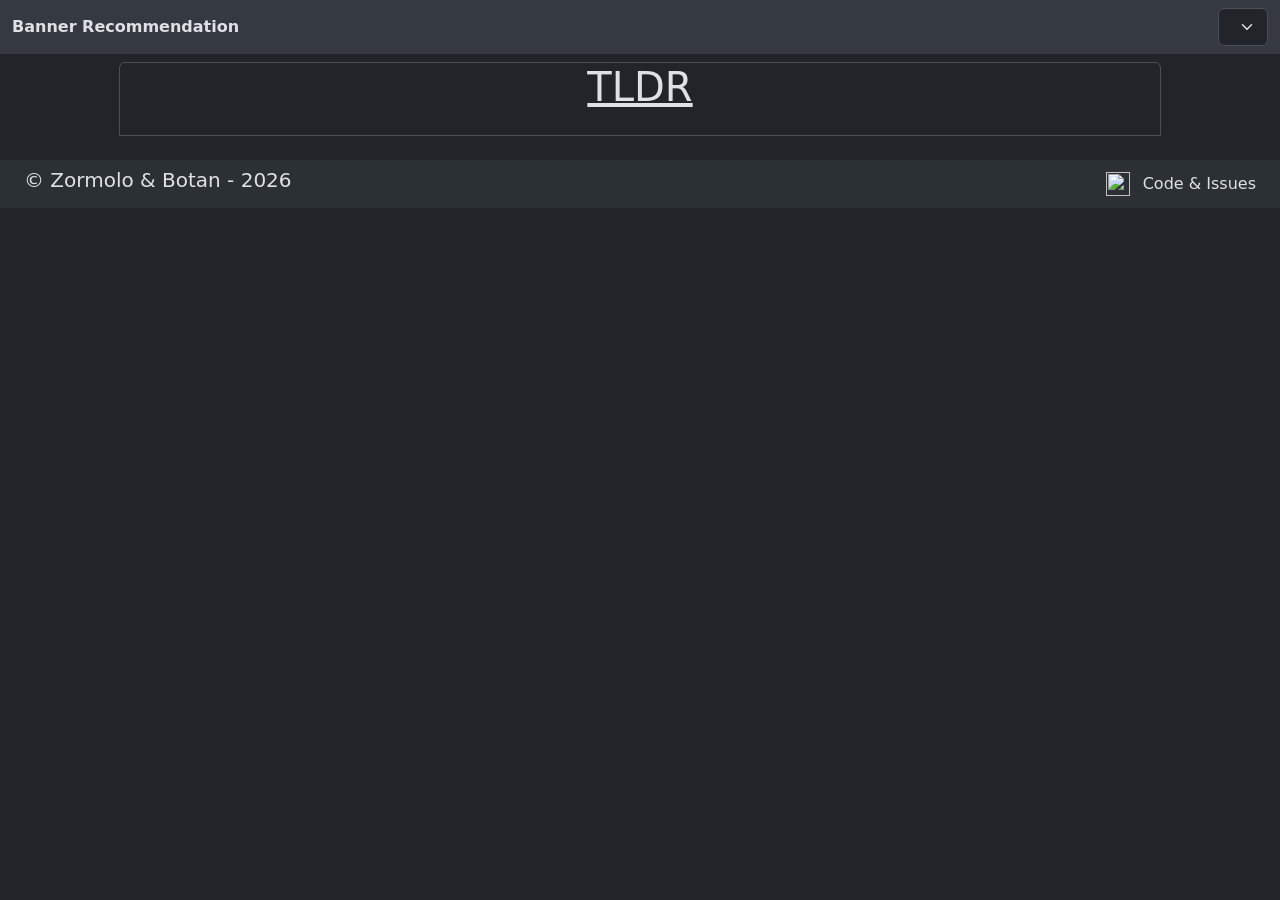
==== index.html @ b992779f "fix visual issue with tldr steps when order of steps dynamically changes do to auto hide feature" ====
<!DOCTYPE html>
<html lang="en" data-bs-theme="dark">
<head>
  <meta charset="UTF-8">
  <meta name="viewport" content="width=device-width, initial-scale=1.0">
  <meta name="description" content="A Site about Banner Recommendations for the Game: Brown Dust 2. Made by Zormolo & Botan">

  <link rel="icon" type="image/x-icon" href="./public/images/favicon/favicon.ico">
  <link rel="icon" type="image/png" sizes="16x16" href="./public/images/favicon/favicon-16x16.png">
  <link rel="icon" type="image/png" sizes="32x32" href="./public/images/favicon/favicon-32x32.png">
  <link rel="apple-touch-icon" sizes="180x180" href="./public/images/favicon/apple-touch-icon.png">
  <link rel="icon" type="image/png" sizes="192x192" href="./public/images/favicon/android-chrome-192x192.png">
  <link rel="icon" type="image/png" sizes="512x512" href="./public/images/favicon/android-chrome-512x512.png">

  <meta name="google-site-verification" content="iyQmtyQWnobFeqFgzh3pwhKETdWEKxUW23xHzJHVGwA" />
  <meta name="robots" content="index, follow">
  <meta name="googlebot" content="index, follow">

  <link rel="preload" href="./public/json/data.json" crossorigin="anonymous" as="fetch">
  <link rel="preload" href="./public/js/generateSite.js" crossorigin="anonymous" as="script">
  <link rel="preload" href="https://cdn.jsdelivr.net/npm/bootstrap@5.3.8/dist/css/bootstrap.min.css" integrity="sha384-sRIl4kxILFvY47J16cr9ZwB07vP4J8+LH7qKQnuqkuIAvNWLzeN8tE5YBujZqJLB" crossorigin="anonymous" as="style">
  <link rel="preload" href="./public/css/custom.css" crossorigin="anonymous" as="style">
  <link rel="preload" href="https://cdn.jsdelivr.net/npm/bootstrap@5.3.8/dist/js/bootstrap.bundle.min.js" integrity="sha384-FKyoEForCGlyvwx9Hj09JcYn3nv7wiPVlz7YYwJrWVcXK/BmnVDxM+D2scQbITxI" crossorigin="anonymous" as="script">

  <link rel="stylesheet" href="https://cdn.jsdelivr.net/npm/bootstrap@5.3.8/dist/css/bootstrap.min.css" integrity="sha384-sRIl4kxILFvY47J16cr9ZwB07vP4J8+LH7qKQnuqkuIAvNWLzeN8tE5YBujZqJLB" crossorigin="anonymous">
  <link rel="stylesheet" href="./public/css/custom.css" crossorigin="anonymous">
  <title>Brown Dust 2 - Banner Recommendation</title>
</head>
<body class="container-fluid">
  <header class="row">
    <nav class="navbar bg-body-secondary">
      <div class="container-fluid">

        <div class="pe-3"><b>Banner Recommendation</b></div>

        <div>
          <select data-shortcut-container class="form-select text-truncate"></select>
        </div>

      </div>
    </nav>
  </header>
  <main class="row">
    <div id="main-container" class="container-fluid pt-2">
      <div class="row pb-3">
        <div class="col-12 col-md-11 col-xl-10 mx-auto">
          <section class="container-fluid pb-2 border rounded-top">

            <div class="row">
              <div class="col-2 d-flex justify-content-center mx-0 flex-grow-1">
                <h1><u>TLDR</u></h1>
              </div>
            </div>

            <div class="row">
              <div data-tldr class="col-12 pb-2 d-flex flex-wrap justify-content-center arrowHide"></div>
            </div>

          </section>
        </div>
      </div>

      <template id="charBannerCard">
        <section data-char-banner-card class="row pt-2">
          <div class="col-11 mx-auto bg-body-tertiary rounded">
            <div class="row h-100 py-2">

              <div class="col-12 col-md-4 col-xl-2 pe-2 borderless border-end">
                <div class="w-100 h-100 d-flex justify-content-center">
                  <picture class="my-auto">
                    <source data-costume-image-avif class="costumeSize" type="image/avif" />
                    <img data-costume-image class="costumeSize" loading="lazy">
                  </picture>
                </div>
              </div>

              <div class="col d-flex flex-column">
                <div class="row border-bottom mx-1 pb-2 pt-4 pt-md-0  border-2">
                  <div data-banner-name class="col d-flex justify-content-center">
                  </div>
                </div>

                <div class="row pt-2">
                  <div class="col">
                    <div class="container-fluid">
                      <ul class="nav nav-underline" role="tablist">
                        <li class="nav-item">
                          <button class="nav-link active" data-basic-tab data-bs-toggle="tab" data-bs-target="#basic" type="button" role="tab">Basic Info</button>
                        </li>
                        <li class="nav-item">
                          <button class="nav-link" data-pac-tab data-bs-toggle="tab" data-bs-target="#pac" type="button" role="tab">Pros & Cons</button>
                        </li>
                        <li class="nav-item">
                          <button class="nav-link" data-mode-tab data-bs-toggle="tab" data-bs-target="#mode" type="button" role="tab">Mode Rating</button>
                        </li>
                      </ul>
                    </div>
                  </div>
                </div>

                <div class="tab-content d-flex flex-grow-1">
                  <div class="container-fluid tab-pane fade show active" id="basic" role="tabpanel">
                    <div class="row h-100">

                      <div class="col-12 col-xl-4 col-xxl-4 pe-0 pt-3 pb-2 py-xl-0 d-flex align-items-center">
                        <div class="w-100">
                          <ul class="list-unstyled">
                            <li><span data-role><b>Role - </b></span></li>
                            <li><span><b>Element - </b><img data-property loading="lazy" width="32px" height="32px"></span></li>
                            <li><span data-dmg-type><b>Damage Type - </b></span></li>
                            <br>
                            <li data-banner-periode></li>
                            <li data-banner-time-left></li>
                          </ul>
                        </div>
                      </div>

                      <div class="col-12 col-xl-8 col-xxl-4 d-flex align-items-center">
                        <div class="container-fluid">
                          <div class="row pb-3">
                            <div class="col">
                              <h2>Breakpoints:</h2>
                            </div>
                          </div>
                          <div class="row w-100">
                            <div class="col">
                              <ul data-breakpoints class="list-group list-group-flush p-2 border border-3 rounded"></ul>
                            </div>
                          </div>
                        </div>

                      </div>

                      <div class="col-12 col-xl-12 col-xxl-4 pt-3 pt-xxl-0 d-flex align-items-center">
                        <div class="container-fluid">
                          <div class="row pb-3">
                            <div class="col">
                              <h2>Should you pull on this banner?</h2>
                            </div>
                          </div>
                          <div class="row">
                            <div class="col">
                              <p data-pull-reason></p>
                            </div>
                          </div>
                        </div>
                      </div>

                    </div>
                  </div>

                  <div class="container-fluid tab-pane fade" id="pac" role="tabpanel">
                    <div class="row h-100">

                      <div class="col-6 d-flex flex-column border-end border-2">
                        <div class="row pt-2">
                          <h3 class="text-success">Pros</h3>
                        </div>
                        <div class="row flex-grow-1">
                          <div class="col">
                            <ul data-pros class="list-group"></ul>
                          </div>
                        </div>
                      </div>

                      <div class="col-6 d-flex flex-column">
                        <div class="row pt-2">
                          <h3 class="text-danger">Cons</h3>
                        </div>
                        <div class="row flex-grow-1">
                          <div class="col">
                            <ul data-cons class="list-group"></ul>
                          </div>
                        </div>

                      </div>

                    </div>
                  </div>

                  <div class="container-fluid tab-pane fade" id="mode" role="tabpanel">
                    <div class="row h-100">
                      <div class="col pt-4">
                        <div class="container-fluid py-2 text-center">

                          <div class="row pb-2 border-bottom border-3">
                            <div class="col-4"><b>Fiend Hunter [FH]</b></div>
                            <div class="col-4"><b>Guild Raid [GR]</b></div>
                            <div class="col-4"><b>Last Night [LN]</b></div>
                          </div>
                          <div class="row pb-3">
                            <div data-fh class="col-4"></div>
                            <div data-gr class="col-4"></div>
                            <div data-ln class="col-4"></div>
                          </div>
                          <div class="row py-2 border-bottom border-3">
                            <div class="col-4"><b>Tower of Salvation [TOS]</b></div>
                            <div class="col-4"><b>Mirror War [MW]</b></div>
                            <div class="col-4"><b>Golden Colloseum [GC]</b></div>
                          </div>
                          <div class="row pb-3">
                            <div data-tos class="col-4"></div>
                            <div data-mw class="col-4"></div>
                            <div data-gc class="col-4"></div>
                          </div>
                          <div class="row pb-2 border-bottom border-3 justify-content-center">
                            <div class="col-6"><b>General / Event Challanges</b></div>
                          </div>
                          <div class="row justify-content-center">
                            <div data-gen class="col-6"></div>
                          </div>

                        </div>
                      </div>
                    </div>
                  </div>
                </div>

              </div>

            </div>
          </div>
        </section>
      </template>
    </div>
  </main>

  <footer class="row bg-body-tertiary">
    <div class="container-fluid">
      <nav class="navbar">
        <div class="container-fluid">
          <h5>&copy; Zormolo & Botan - <script>document.write( new Date().getFullYear() )</script></h3>
          <a href="https://github.com/Zormolo/BD2-Banner-Recommendation" class="nav-link">
            <img src="./public/images/github-mark-white.svg" width="24px" height="24px" alt="">
            <span class="ps-2">Code & Issues</span>
          </a>
        </div>
      </nav>
    </div>
  </footer>

  <script src="./public/js/generateSite.js" crossorigin="anonymous"></script>
  <script src="https://cdn.jsdelivr.net/npm/bootstrap@5.3.8/dist/js/bootstrap.bundle.min.js" integrity="sha384-FKyoEForCGlyvwx9Hj09JcYn3nv7wiPVlz7YYwJrWVcXK/BmnVDxM+D2scQbITxI" crossorigin="anonymous"></script>
</body>
</html>
---- public/css/custom.css ----
.costumeSize {
  max-height: 400px;
  max-width: 100%;
}

#main-container:last-child {
  padding-bottom: 0.5rem;
}

header {
  position: sticky;
  top: 0;
  z-index: 100;
}

.arrowHide > div:last-child > span {
  display: none;
}

section {
  scroll-margin-top: 3rem;
}

.nav-link {
  color: var(--text-color)
}
.nav-link:hover {
  color: var(--bs-secondary-color)
}

.navbar select {
  cursor: pointer;
}

.navbar select:focus {
  box-shadow: none;
}

@media (max-width: 768px) {
  .borderless {
    border-width: 0 !important;
  }
}

@media (max-width: 576px) {
  .navbar select {
    max-width: 16rem;
  }
}

@media (max-width: 490px) {
  .navbar select {
    max-width: 13rem;
  }
}

@media (max-width: 440px) {
  .navbar select {
    max-width: 11rem;
  }
}

@media (max-width: 405px) {
  .navbar select {
    max-width: 9rem;
  }
}
---- public/css/custom.css ----
.costumeSize {
  max-height: 400px;
  max-width: 100%;
}

#main-container:last-child {
  padding-bottom: 0.5rem;
}

header {
  position: sticky;
  top: 0;
  z-index: 100;
}

.arrowHide > div:last-child > span {
  display: none;
}

section {
  scroll-margin-top: 3rem;
}

.nav-link {
  color: var(--text-color)
}
.nav-link:hover {
  color: var(--bs-secondary-color)
}

.navbar select {
  cursor: pointer;
}

.navbar select:focus {
  box-shadow: none;
}

@media (max-width: 768px) {
  .borderless {
    border-width: 0 !important;
  }
}

@media (max-width: 576px) {
  .navbar select {
    max-width: 16rem;
  }
}

@media (max-width: 490px) {
  .navbar select {
    max-width: 13rem;
  }
}

@media (max-width: 440px) {
  .navbar select {
    max-width: 11rem;
  }
}

@media (max-width: 405px) {
  .navbar select {
    max-width: 9rem;
  }
}
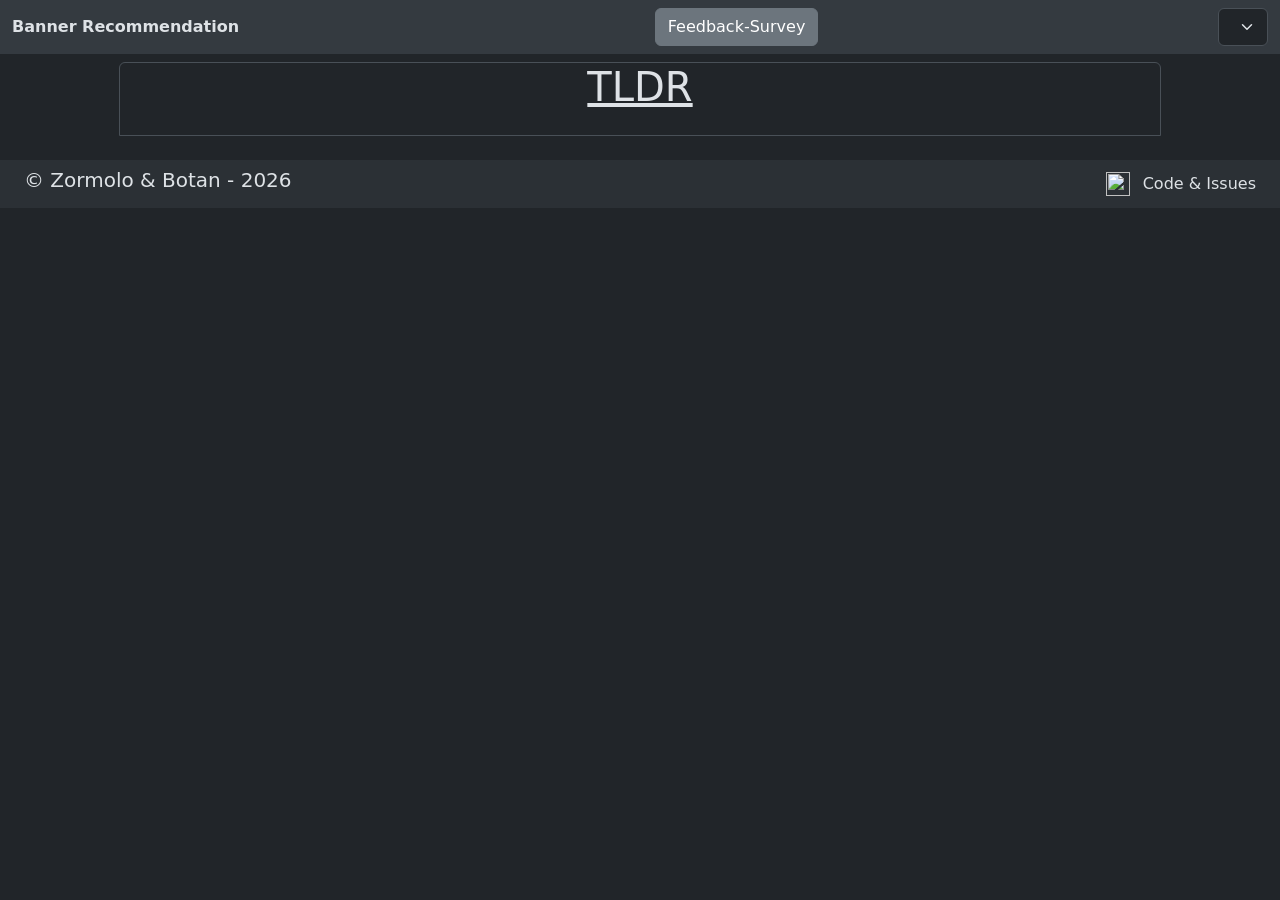
==== commit b072e5c7: "added survey btn for like 2 weeks" ====
--- a/index.html
+++ b/index.html
@@ -32,6 +32,8 @@
       <div class="container-fluid">
 
         <div class="pe-3"><b>Banner Recommendation</b></div>
+
+        <a class="btn btn-secondary" href="https://forms.gle/jtAerKfT9txG9wfCA">Feedback-Survey</a>
 
         <div>
           <select data-shortcut-container class="form-select text-truncate"></select>
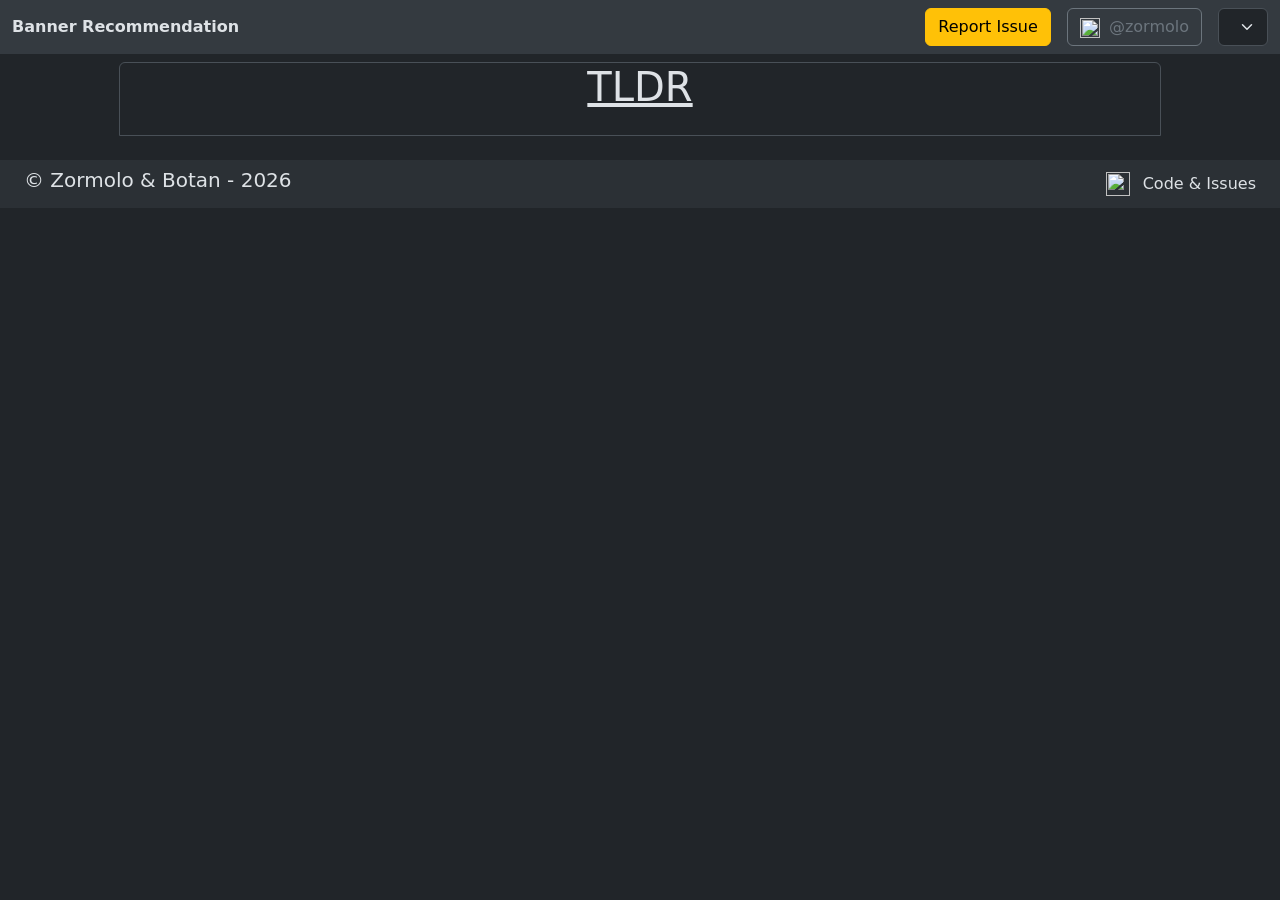
==== commit db45be90: "Update index.html" ====
--- a/index.html
+++ b/index.html
@@ -33,11 +33,22 @@
 
         <div class="pe-3"><b>Banner Recommendation</b></div>
 
-        <a class="btn btn-secondary" href="https://forms.gle/jtAerKfT9txG9wfCA">Feedback-Survey</a>
-
-        <div>
-          <select data-shortcut-container class="form-select text-truncate"></select>
-        </div>
+        <ul class="navbar-nav flex-row gap-3">
+          <li class="nav-item">
+            <a class="btn btn-warning" href="https://github.com/Zormolo/BD2-Banner-Recommendation/issues/new" target="_blank">Report Issue</a>
+          </li>
+          <li class="nav-item d-flex align-items-center">
+            <a class="btn btn-outline-secondary" href="https://discordapp.com/users/410820650656071680" target="_blank">
+              <span class="pe-1">
+                <img src="./public/images/discord.svg" width="20px" height="20px" alt="">
+              </span>
+              @zormolo
+            </a
+>         </li>
+          <li class="nav-item">
+            <select data-shortcut-container class="form-select text-truncate"></select>
+          </li>
+        </ul>
 
       </div>
     </nav>
@@ -244,4 +255,4 @@
   <script src="./public/js/generateSite.js" crossorigin="anonymous"></script>
   <script src="https://cdn.jsdelivr.net/npm/bootstrap@5.3.8/dist/js/bootstrap.bundle.min.js" integrity="sha384-FKyoEForCGlyvwx9Hj09JcYn3nv7wiPVlz7YYwJrWVcXK/BmnVDxM+D2scQbITxI" crossorigin="anonymous"></script>
 </body>
-</html>+</html>
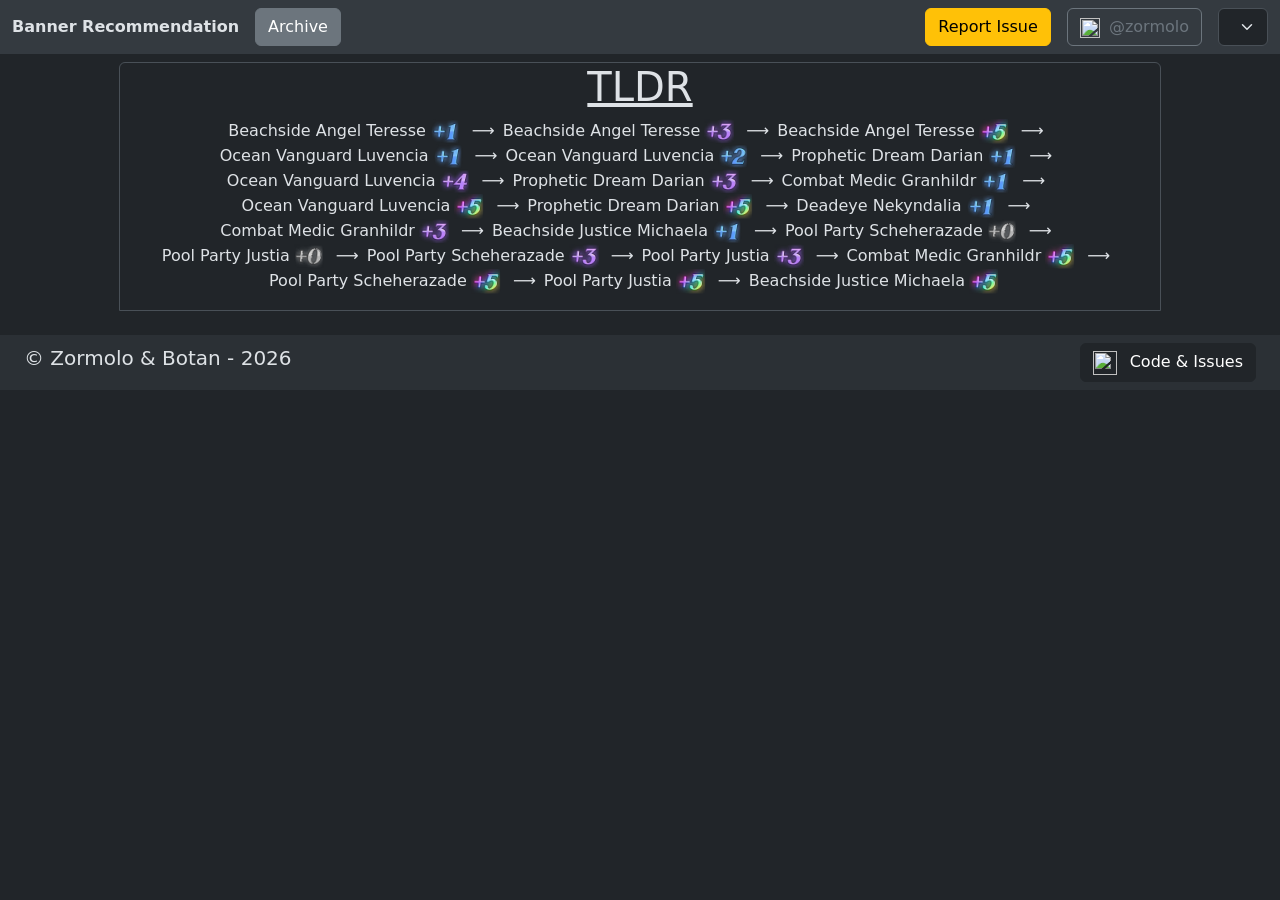
==== commit 9c738894: "fixed header btn in archive nad rec page" ====
--- a/index.html
+++ b/index.html
@@ -17,6 +17,7 @@
   <meta name="googlebot" content="index, follow">
 
   <link rel="preload" href="./public/json/data.json" crossorigin="anonymous" as="fetch">
+  <link rel="preload" href="./public/json/utils.json" crossorigin="anonymous" as="fetch">
   <link rel="preload" href="./public/js/generateSite.js" crossorigin="anonymous" as="script">
   <link rel="preload" href="https://cdn.jsdelivr.net/npm/bootstrap@5.3.8/dist/css/bootstrap.min.css" integrity="sha384-sRIl4kxILFvY47J16cr9ZwB07vP4J8+LH7qKQnuqkuIAvNWLzeN8tE5YBujZqJLB" crossorigin="anonymous" as="style">
   <link rel="preload" href="./public/css/custom.css" crossorigin="anonymous" as="style">
@@ -27,26 +28,51 @@
   <title>Brown Dust 2 - Banner Recommendation</title>
 </head>
 <body class="container-fluid">
-  <header class="row">
+  <header class="row small-header sticky-header">
+    <nav class="col navbar bg-body-secondary">
+      <div class="container justify-content-center w-100 mx-0 px-0">
+        <div class="row w-100 text-center pb-2 mx-0" >
+          <div class="col pe-3"><b>Banner Recommendation</b></div>
+        </div>
+        <div class="row w-100 align-items-center">
+
+          <div class="col-auto">
+            <button type="button" class="btn btn-secondary py-0 px-1" data-bs-toggle="modal" data-bs-target="#burgerMenu">
+              <span>
+                <svg class="burger-icon"  xmlns="http://www.w3.org/2000/svg" viewBox="0 0 640 640"><!--!Font Awesome Free v7.2.0 by @fontawesome - https://fontawesome.com License - https://fontawesome.com/license/free Copyright 2026 Fonticons, Inc.--><path fill="currentColor" d="M96 160C96 142.3 110.3 128 128 128L512 128C529.7 128 544 142.3 544 160C544 177.7 529.7 192 512 192L128 192C110.3 192 96 177.7 96 160zM96 320C96 302.3 110.3 288 128 288L512 288C529.7 288 544 302.3 544 320C544 337.7 529.7 352 512 352L128 352C110.3 352 96 337.7 96 320zM544 480C544 497.7 529.7 512 512 512L128 512C110.3 512 96 497.7 96 480C96 462.3 110.3 448 128 448L512 448C529.7 448 544 462.3 544 480z"/></svg>
+              </span>
+            </button>
+          </div>
+          <div class="col-auto ms-auto">
+            <select data-shortcut-container-small class="form-select"></select>
+          </div>
+        </div>
+      </div>
+    </nav>
+  </header>
+  <header class="row big-header sticky-header">
     <nav class="navbar bg-body-secondary">
       <div class="container-fluid">
 
-        <div class="pe-3"><b>Banner Recommendation</b></div>
+        <div class="d-flex flex-row align-items-center">
+          <div class="pe-3 text-blue"><b>Banner Recommendation</b></div>
+          <a class="btn btn-secondary" href="/BD2-Banner-Recommendation/archive.html">Archive</a>
+        </div>
 
         <ul class="navbar-nav flex-row gap-3">
           <li class="nav-item">
-            <a class="btn btn-warning" href="https://github.com/Zormolo/BD2-Banner-Recommendation/issues/new" target="_blank">Report Issue</a>
+            <a class="btn btn-warning text-truncate" href="https://github.com/Zormolo/BD2-Banner-Recommendation/issues/new" target="_blank">Report Issue</a>
           </li>
           <li class="nav-item d-flex align-items-center">
-            <a class="btn btn-outline-secondary" href="https://discordapp.com/users/410820650656071680" target="_blank">
-              <span class="pe-1">
-                <img src="./public/images/discord.svg" width="20px" height="20px" alt="">
+            <a class="btn btn-outline-secondary">
+              <span class="pe-1 text-truncate">
+                <img class="d-none d-sm-inline" src="./public/images/discord.svg" width="20px" height="20px" alt="">
               </span>
               @zormolo
-            </a
->         </li>
+            </a>
+          </li>
           <li class="nav-item">
-            <select data-shortcut-container class="form-select text-truncate"></select>
+            <select data-shortcut-container-big class="form-select text-truncate"></select>
           </li>
         </ul>
 
@@ -54,6 +80,13 @@
     </nav>
   </header>
   <main class="row">
+    <div class="to-small">
+      <picture>
+        <source class="costumeSize" type="image/avif" srcset="./public/images/avif/to-small.avif">
+        <img class="costumeSize" loading="lazy" src="./public/images/to-small.png" alt="to small device-width" title="to small device-width">
+      </picture>
+    </div>
+
     <div id="main-container" class="container-fluid pt-2">
       <div class="row pb-3">
         <div class="col-12 col-md-11 col-xl-10 mx-auto">
@@ -78,7 +111,7 @@
           <div class="col-11 mx-auto bg-body-tertiary rounded">
             <div class="row h-100 py-2">
 
-              <div class="col-12 col-md-4 col-xl-2 pe-2 borderless border-end">
+              <div class="col-12 col-md-4 col-xl-2 pe-2 border-end borderless">
                 <div class="w-100 h-100 d-flex justify-content-center">
                   <picture class="my-auto">
                     <source data-costume-image-avif class="costumeSize" type="image/avif" />
@@ -93,17 +126,17 @@
                   </div>
                 </div>
 
-                <div class="row pt-2">
-                  <div class="col">
+                <div class="row py-2">
+                  <div class="col no-px">
                     <div class="container-fluid">
-                      <ul class="nav nav-underline" role="tablist">
-                        <li class="nav-item">
+                      <ul class="nav nav-pills gap-1" role="tablist">
+                        <li class="nav-item tablist-entry">
                           <button class="nav-link active" data-basic-tab data-bs-toggle="tab" data-bs-target="#basic" type="button" role="tab">Basic Info</button>
                         </li>
-                        <li class="nav-item">
+                        <li class="nav-item tablist-entry">
                           <button class="nav-link" data-pac-tab data-bs-toggle="tab" data-bs-target="#pac" type="button" role="tab">Pros & Cons</button>
                         </li>
-                        <li class="nav-item">
+                        <li class="nav-item tablist-entry">
                           <button class="nav-link" data-mode-tab data-bs-toggle="tab" data-bs-target="#mode" type="button" role="tab">Mode Rating</button>
                         </li>
                       </ul>
@@ -118,9 +151,9 @@
                       <div class="col-12 col-xl-4 col-xxl-4 pe-0 pt-3 pb-2 py-xl-0 d-flex align-items-center">
                         <div class="w-100">
                           <ul class="list-unstyled">
-                            <li><span data-role><b>Role - </b></span></li>
+                            <li class="pb-1"><span data-role><b>Role - </b></span></li>
                             <li><span><b>Element - </b><img data-property loading="lazy" width="32px" height="32px"></span></li>
-                            <li><span data-dmg-type><b>Damage Type - </b></span></li>
+                            <li><b data-dmg-type><span class="text-light">Damage Type - </span></b></li>
                             <br>
                             <li data-banner-periode></li>
                             <li data-banner-time-left></li>
@@ -131,12 +164,12 @@
                       <div class="col-12 col-xl-8 col-xxl-4 d-flex align-items-center">
                         <div class="container-fluid">
                           <div class="row pb-3">
-                            <div class="col">
+                            <div class="col px-0">
                               <h2>Breakpoints:</h2>
                             </div>
                           </div>
                           <div class="row w-100">
-                            <div class="col">
+                            <div class="col px-0">
                               <ul data-breakpoints class="list-group list-group-flush p-2 border border-3 rounded"></ul>
                             </div>
                           </div>
@@ -147,13 +180,13 @@
                       <div class="col-12 col-xl-12 col-xxl-4 pt-3 pt-xxl-0 d-flex align-items-center">
                         <div class="container-fluid">
                           <div class="row pb-3">
-                            <div class="col">
+                            <div class="col px-0">
                               <h2>Should you pull on this banner?</h2>
                             </div>
                           </div>
                           <div class="row">
-                            <div class="col">
-                              <p data-pull-reason></p>
+                            <div class="col px-0">
+                              <p data-pull-rec></p>
                             </div>
                           </div>
                         </div>
@@ -217,7 +250,7 @@
                             <div data-gc class="col-4"></div>
                           </div>
                           <div class="row pb-2 border-bottom border-3 justify-content-center">
-                            <div class="col-6"><b>General / Event Challanges</b></div>
+                            <div class="col text-center"><b>General / Event Challanges</b></div>
                           </div>
                           <div class="row justify-content-center">
                             <div data-gen class="col-6"></div>
@@ -243,7 +276,7 @@
       <nav class="navbar">
         <div class="container-fluid">
           <h5>&copy; Zormolo & Botan - <script>document.write( new Date().getFullYear() )</script></h3>
-          <a href="https://github.com/Zormolo/BD2-Banner-Recommendation" class="nav-link">
+          <a href="https://github.com/Zormolo/BD2-Banner-Recommendation" class="btn btn-dark">
             <img src="./public/images/github-mark-white.svg" width="24px" height="24px" alt="">
             <span class="ps-2">Code & Issues</span>
           </a>
@@ -252,7 +285,45 @@
     </div>
   </footer>
 
+  <div class="modal fade" id="burgerMenu" tabindex="-1">
+    <div class="modal-dialog">
+      <div class="modal-content">
+        <div class="modal-header">
+          <button type="button" class="btn-close" data-bs-dismiss="modal"></button>
+        </div>
+        <div class="modal-body">
+
+          <div class="row header-btn-rotation align-items-center pb-2 w-100 mx-0">
+            <div class="col-8 col-sm-4 text-center">
+              <a class="btn btn-secondary w-100" href="/BD2-Banner-Recommendation/archive.html">Archive</a>
+            </div>
+            <div class="col-8 col-sm-4 text-center">
+              <a class="btn btn-warning w-100 text-truncate" href="https://github.com/Zormolo/BD2-Banner-Recommendation/issues/new" target="_blank">Report Issue</a>
+            </div>
+            <div class="col-8 col-sm-4 text-center">
+              <a class="btn btn-outline-secondary w-100 text-truncate" title="@zormolo">
+                <span class="pe-1 text-truncate">
+                  <img class="d-none d-sm-inline" src="./public/images/discord.svg" width="20px" height="20px" alt="">
+                </span>
+                @zormolo
+              </a>
+            </div>
+          </div>
+
+        </div>
+
+      </div>
+    </div>
+  </div>
+
   <script src="./public/js/generateSite.js" crossorigin="anonymous"></script>
   <script src="https://cdn.jsdelivr.net/npm/bootstrap@5.3.8/dist/js/bootstrap.bundle.min.js" integrity="sha384-FKyoEForCGlyvwx9Hj09JcYn3nv7wiPVlz7YYwJrWVcXK/BmnVDxM+D2scQbITxI" crossorigin="anonymous"></script>
+  <script>
+    document.getElementById('burgerMenu')
+  .addEventListener('shown.bs.modal', () => {
+    console.log('shown');
+    console.log(document.activeElement);
+  });
+  </script>
 </body>
-</html>
+</html>
--- a/public/css/custom.css
+++ b/public/css/custom.css
@@ -1,13 +1,17 @@
 .costumeSize {
   max-height: 400px;
   max-width: 100%;
+}
+
+#main-container {
+  display: none;
 }
 
 #main-container:last-child {
   padding-bottom: 0.5rem;
 }
 
-header {
+.sticky-header {
   position: sticky;
   top: 0;
   z-index: 100;
@@ -21,11 +25,18 @@
   scroll-margin-top: 3rem;
 }
 
-.nav-link {
-  color: var(--text-color)
+.nav-pills .nav-link {
+  color: var(--text-color);
+  border: 1px solid var(--bs-gray);
 }
+
+.nav-pills .nav-link.active, .nav-pills .nav-link.active:hover {
+  background: var(--bs-dark-bg-subtle);
+  cursor: default;
+}
+
 .nav-link:hover {
-  color: var(--bs-secondary-color)
+  background-color: var(--bs-dark);
 }
 
 .navbar select {
@@ -36,32 +47,129 @@
   box-shadow: none;
 }
 
-@media (max-width: 768px) {
-  .borderless {
-    border-width: 0 !important;
+.text-magic {
+  color: #c994fd;
+}
+
+.text-physical {
+  color: #dcc27a;
+}
+
+.text-ur {
+  background: linear-gradient( 165deg,#FF55FF 0%, #B660FC 25%, #85E1FE 50%, #66F4A3 75%, #FFFF66 95% );
+  background-clip: text;
+  color: transparent;
+}
+
+.text-sr {
+  background: linear-gradient( 180deg,#F3B7FE 0%, #CDACFF 25%, #C184FE 70% );
+  background-clip: text;
+  color: transparent;
+}
+
+.text-r {
+  background: linear-gradient( 180deg,#73B8FE 50%, #5F9EFE 70% );
+  background-clip: text;
+  color: transparent;
+}
+
+.text-n {
+  background: linear-gradient( 180deg,#CECECE 50%, #A3A3A3 70% );
+  background-clip: text;
+  color: transparent;
+}
+
+.text-teal {
+  color: var( --bs-teal );
+}
+
+.small-header {
+    display: none;
+  }
+
+.big-header {
+  display: flex;
+}
+
+.burger-icon {
+  width: 32px;
+}
+
+@media ( min-width: 350px ) {
+  #main-container {
+    display: inline;
+  }
+  .to-small {
+    display: none;
   }
 }
 
-@media (max-width: 576px) {
-  .navbar select {
-    max-width: 16rem;
+@media ( max-width: 370px ) {
+  .no-px {
+    padding-left: 0.25rem;
+    padding-right: 0;
   }
 }
 
-@media (max-width: 490px) {
-  .navbar select {
-    max-width: 13rem;
+@media ( max-width: 414px ) {
+  .tablist-entry .nav-link {
+    padding-left: 0.25rem;
+    padding-right: 0.25rem;
   }
 }
 
-@media (max-width: 440px) {
-  .navbar select {
-    max-width: 11rem;
+@media ( min-width: 415px ) and ( max-width: 450px ) {
+  .tablist-entry {
+    padding-left: 0.25rem;
+    padding-right: 0.25rem;
+  }
+
+  .tablist-entry .nav-link {
+    padding-left: 0.5rem;
+    padding-right: 0.5rem;
   }
 }
 
-@media (max-width: 405px) {
+@media ( max-width: 469px ) {
+  .header-btn-rotation {
+    flex-direction: column;
+    gap: 0.5rem;
+  }
+}
+
+@media ( min-width: 470px ) {
+  .header-btn-rotation {
+    flex-direction: row;
+  }
+
+  .header-btn-rotation .col-sm-4 {
+    flex: 0 0 auto;
+    width: 33.33333333%;
+  }
+}
+
+@media (max-width: 767px) {
+  .border-end.borderless {
+    border-right-width: 0 !important;
+  }
+}
+
+@media (max-width: 768px) {
+  .small-header {
+    display: flex;
+  }
+
+  .small-header .container {
+    max-width: 768px;
+  }
+
+  .big-header {
+    display: none;
+  }
+}
+
+@media ( min-width: 769px ) and ( max-width: 900px ) {
   .navbar select {
-    max-width: 9rem;
+    max-width: 10rem;
   }
 }
--- a/public/css/custom.css
+++ b/public/css/custom.css
@@ -1,13 +1,17 @@
 .costumeSize {
   max-height: 400px;
   max-width: 100%;
+}
+
+#main-container {
+  display: none;
 }
 
 #main-container:last-child {
   padding-bottom: 0.5rem;
 }
 
-header {
+.sticky-header {
   position: sticky;
   top: 0;
   z-index: 100;
@@ -21,11 +25,18 @@
   scroll-margin-top: 3rem;
 }
 
-.nav-link {
-  color: var(--text-color)
+.nav-pills .nav-link {
+  color: var(--text-color);
+  border: 1px solid var(--bs-gray);
 }
+
+.nav-pills .nav-link.active, .nav-pills .nav-link.active:hover {
+  background: var(--bs-dark-bg-subtle);
+  cursor: default;
+}
+
 .nav-link:hover {
-  color: var(--bs-secondary-color)
+  background-color: var(--bs-dark);
 }
 
 .navbar select {
@@ -36,32 +47,129 @@
   box-shadow: none;
 }
 
-@media (max-width: 768px) {
-  .borderless {
-    border-width: 0 !important;
+.text-magic {
+  color: #c994fd;
+}
+
+.text-physical {
+  color: #dcc27a;
+}
+
+.text-ur {
+  background: linear-gradient( 165deg,#FF55FF 0%, #B660FC 25%, #85E1FE 50%, #66F4A3 75%, #FFFF66 95% );
+  background-clip: text;
+  color: transparent;
+}
+
+.text-sr {
+  background: linear-gradient( 180deg,#F3B7FE 0%, #CDACFF 25%, #C184FE 70% );
+  background-clip: text;
+  color: transparent;
+}
+
+.text-r {
+  background: linear-gradient( 180deg,#73B8FE 50%, #5F9EFE 70% );
+  background-clip: text;
+  color: transparent;
+}
+
+.text-n {
+  background: linear-gradient( 180deg,#CECECE 50%, #A3A3A3 70% );
+  background-clip: text;
+  color: transparent;
+}
+
+.text-teal {
+  color: var( --bs-teal );
+}
+
+.small-header {
+    display: none;
+  }
+
+.big-header {
+  display: flex;
+}
+
+.burger-icon {
+  width: 32px;
+}
+
+@media ( min-width: 350px ) {
+  #main-container {
+    display: inline;
+  }
+  .to-small {
+    display: none;
   }
 }
 
-@media (max-width: 576px) {
-  .navbar select {
-    max-width: 16rem;
+@media ( max-width: 370px ) {
+  .no-px {
+    padding-left: 0.25rem;
+    padding-right: 0;
   }
 }
 
-@media (max-width: 490px) {
-  .navbar select {
-    max-width: 13rem;
+@media ( max-width: 414px ) {
+  .tablist-entry .nav-link {
+    padding-left: 0.25rem;
+    padding-right: 0.25rem;
   }
 }
 
-@media (max-width: 440px) {
-  .navbar select {
-    max-width: 11rem;
+@media ( min-width: 415px ) and ( max-width: 450px ) {
+  .tablist-entry {
+    padding-left: 0.25rem;
+    padding-right: 0.25rem;
+  }
+
+  .tablist-entry .nav-link {
+    padding-left: 0.5rem;
+    padding-right: 0.5rem;
   }
 }
 
-@media (max-width: 405px) {
+@media ( max-width: 469px ) {
+  .header-btn-rotation {
+    flex-direction: column;
+    gap: 0.5rem;
+  }
+}
+
+@media ( min-width: 470px ) {
+  .header-btn-rotation {
+    flex-direction: row;
+  }
+
+  .header-btn-rotation .col-sm-4 {
+    flex: 0 0 auto;
+    width: 33.33333333%;
+  }
+}
+
+@media (max-width: 767px) {
+  .border-end.borderless {
+    border-right-width: 0 !important;
+  }
+}
+
+@media (max-width: 768px) {
+  .small-header {
+    display: flex;
+  }
+
+  .small-header .container {
+    max-width: 768px;
+  }
+
+  .big-header {
+    display: none;
+  }
+}
+
+@media ( min-width: 769px ) and ( max-width: 900px ) {
   .navbar select {
-    max-width: 9rem;
+    max-width: 10rem;
   }
 }
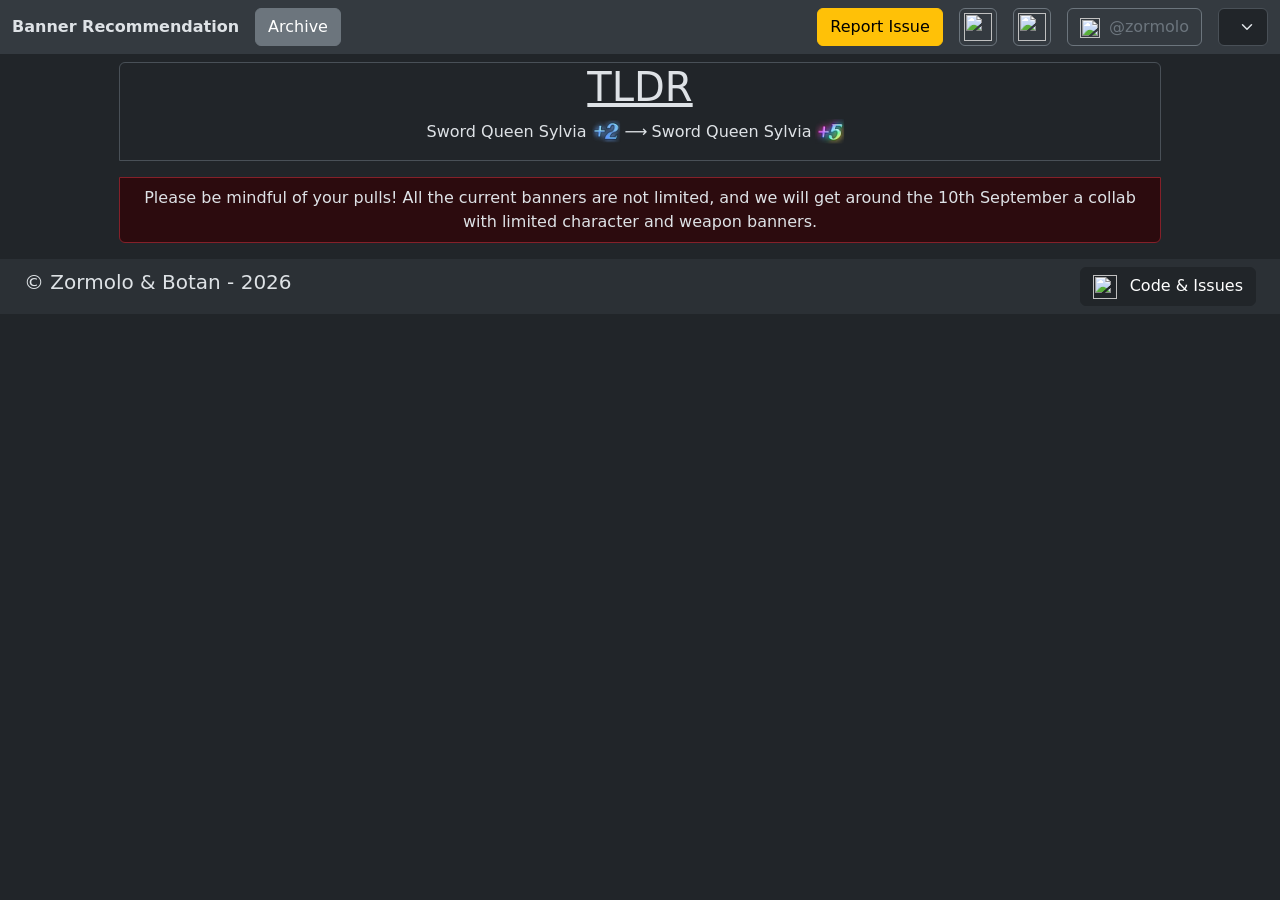
==== commit 5aac9f98: "notice added, message for collab" ====
--- a/index.html
+++ b/index.html
@@ -44,7 +44,7 @@
             </button>
           </div>
           <div class="col-auto ms-auto">
-            <select data-shortcut-container-small class="form-select"></select>
+            <select data-shortcut-container-small class="form-select text-truncate"></select>
           </div>
         </div>
       </div>
@@ -62,6 +62,16 @@
         <ul class="navbar-nav flex-row gap-3">
           <li class="nav-item">
             <a class="btn btn-warning text-truncate" href="https://github.com/Zormolo/BD2-Banner-Recommendation/issues/new" target="_blank">Report Issue</a>
+          </li>
+          <li class="nav-item">
+            <a class="btn btn-outline-secondary px-1 py-1" href="https://ko-fi.com/zormolo" title="Ko-Fi for Zormolo" target="_blank">
+              <img class="d-none d-sm-inline m-0" src="./public/images/ko-fi.svg" width="28px" height="28px" alt="">
+            </a>
+          </li>
+          <li class="nav-item">
+            <a class="btn btn-outline-secondary px-1 py-1" href="https://botan14xd.github.io/BD2-Overview/" title="Compendium by Botan" target="_blank">
+              <img class="d-none d-sm-inline m-0" src="./public/images/book.svg" width="28px" height="28px" alt="">
+            </a>
           </li>
           <li class="nav-item d-flex align-items-center">
             <a class="btn btn-outline-secondary">
@@ -106,10 +116,17 @@
         </div>
       </div>
 
+      <div class="row pb-2">
+        <div class="col-12 col-md-11 col-xl-10 mx-auto">
+          <section id="noticeContainer" class="container-fluid py-2 bg-danger-subtle border rounded-bottom border-danger-subtle text-center">
+          </section>
+        </div>
+      </div>
+
       <template id="charBannerCard">
         <section data-char-banner-card class="row pt-2">
           <div class="col-11 mx-auto bg-body-tertiary rounded">
-            <div class="row h-100 py-2">
+            <div class="row py-2">
 
               <div class="col-12 col-md-4 col-xl-2 pe-2 border-end borderless">
                 <div class="w-100 h-100 d-flex justify-content-center">
@@ -121,8 +138,8 @@
               </div>
 
               <div class="col d-flex flex-column">
-                <div class="row border-bottom mx-1 pb-2 pt-4 pt-md-0  border-2">
-                  <div data-banner-name class="col d-flex justify-content-center">
+                <div class="row border-bottom mx-1 pb-2 pt-4 pt-md-0 border-2">
+                  <div data-banner-name class="col text-center">
                   </div>
                 </div>
 
@@ -148,7 +165,7 @@
                   <div class="container-fluid tab-pane fade show active" id="basic" role="tabpanel">
                     <div class="row h-100">
 
-                      <div class="col-12 col-xl-4 col-xxl-4 pe-0 pt-3 pb-2 py-xl-0 d-flex align-items-center">
+                      <div class="col-12 col-xl-4 col-xxl-auto pe-0 pe-xxl-5 pt-3 pb-2 py-xl-0 d-flex align-items-center">
                         <div class="w-100">
                           <ul class="list-unstyled">
                             <li class="pb-1"><span data-role><b>Role - </b></span></li>
@@ -161,14 +178,14 @@
                         </div>
                       </div>
 
-                      <div class="col-12 col-xl-8 col-xxl-4 d-flex align-items-center">
+                      <div class="col-12 col-xl-8 col-xxl-4 pb-2 pb-xl-0 d-flex align-items-center">
                         <div class="container-fluid">
-                          <div class="row pb-3">
+                          <div class="row pb-1">
                             <div class="col px-0">
                               <h2>Breakpoints:</h2>
                             </div>
                           </div>
-                          <div class="row w-100">
+                          <div class="row">
                             <div class="col px-0">
                               <ul data-breakpoints class="list-group list-group-flush p-2 border border-3 rounded"></ul>
                             </div>
@@ -177,9 +194,9 @@
 
                       </div>
 
-                      <div class="col-12 col-xl-12 col-xxl-4 pt-3 pt-xxl-0 d-flex align-items-center">
+                      <div class="col-12 col-xl-12 col-xxl pt-3 pt-xxl-0 d-flex align-items-center">
                         <div class="container-fluid">
-                          <div class="row pb-3">
+                          <div class="row pb-1">
                             <div class="col px-0">
                               <h2>Should you pull on this banner?</h2>
                             </div>
@@ -196,9 +213,9 @@
                   </div>
 
                   <div class="container-fluid tab-pane fade" id="pac" role="tabpanel">
-                    <div class="row h-100">
-
-                      <div class="col-6 d-flex flex-column border-end border-2">
+                    <div class="row h-100 pros-cons-flex-direction">
+
+                      <div class="col col-xl-6 d-flex flex-column pros-cons-splitter">
                         <div class="row pt-2">
                           <h3 class="text-success">Pros</h3>
                         </div>
@@ -209,7 +226,7 @@
                         </div>
                       </div>
 
-                      <div class="col-6 d-flex flex-column">
+                      <div class="col col-xl-6 d-flex flex-column">
                         <div class="row pt-2">
                           <h3 class="text-danger">Cons</h3>
                         </div>
@@ -224,41 +241,51 @@
                     </div>
                   </div>
 
-                  <div class="container-fluid tab-pane fade" id="mode" role="tabpanel">
-                    <div class="row h-100">
-                      <div class="col pt-4">
-                        <div class="container-fluid py-2 text-center">
-
-                          <div class="row pb-2 border-bottom border-3">
-                            <div class="col-4"><b>Fiend Hunter [FH]</b></div>
-                            <div class="col-4"><b>Guild Raid [GR]</b></div>
-                            <div class="col-4"><b>Last Night [LN]</b></div>
-                          </div>
-                          <div class="row pb-3">
-                            <div data-fh class="col-4"></div>
-                            <div data-gr class="col-4"></div>
-                            <div data-ln class="col-4"></div>
-                          </div>
-                          <div class="row py-2 border-bottom border-3">
-                            <div class="col-4"><b>Tower of Salvation [TOS]</b></div>
-                            <div class="col-4"><b>Mirror War [MW]</b></div>
-                            <div class="col-4"><b>Golden Colloseum [GC]</b></div>
-                          </div>
-                          <div class="row pb-3">
-                            <div data-tos class="col-4"></div>
-                            <div data-mw class="col-4"></div>
-                            <div data-gc class="col-4"></div>
-                          </div>
-                          <div class="row pb-2 border-bottom border-3 justify-content-center">
-                            <div class="col text-center"><b>General / Event Challanges</b></div>
-                          </div>
-                          <div class="row justify-content-center">
-                            <div data-gen class="col-6"></div>
-                          </div>
-
-                        </div>
+                  <div class="container-fluid tab-pane fade pe-0" id="mode" role="tabpanel">
+
+                    <div class="row w-100">
+                      <div class="col col-xl-8 mx-auto pt-4">
+                        <table class="table table-hover">
+                          <thead>
+                            <tr class="row border-3 border-top-0 border-start-0 border-end-0 text-center">
+                              <th class="col-6 border-3 border-top-0 border-start-0 border-bottom-0 pe-0">Mode</th>
+                              <th class="col-6 border-0">Rating</th>
+                            </tr>
+                          </thead>
+                          <tbody>
+                            <tr class="row border-1 border-top-0 border-start-0 border-end-0">
+                              <th class="col-6 border-3 border-top-0 border-start-0 border-bottom-0 pe-0">Fiend Hunter [FH]</th>
+                              <td data-fh class="col border-0"></td>
+                            </tr>
+                            <tr class="row border-1 border-top-0 border-start-0 border-end-0">
+                              <th class="col-6 border-3 border-top-0 border-start-0 border-bottom-0 pe-0">Guild Raid [GR]</th>
+                              <td data-gr class="col-6 border-0"></td>
+                            </tr>
+                            <tr class="row border-1 border-top-0 border-start-0 border-end-0">
+                              <th class="col-6 border-3 border-top-0 border-start-0 border-bottom-0 pe-0">Last Night [LN]</th>
+                              <td data-ln class="col-6 border-0"></td>
+                            </tr>
+                            <tr class="row border-1 border-top-0 border-start-0 border-end-0">
+                              <th class="col-6 border-3 border-top-0 border-start-0 border-bottom-0 pe-0">Tower of Salvation [TOS]</th>
+                              <td data-tos class="col-6 border-0"></td>
+                            </tr>
+                            <tr class="row border-1 border-top-0 border-start-0 border-end-0">
+                              <th class="col-6 border-3 border-top-0 border-start-0 border-bottom-0 pe-0">Mirror War [MW]</th>
+                              <td data-mw class="col-6 border-0"></td>
+                            </tr>
+                            <tr class="row border-1 border-top-0 border-start-0 border-end-0">
+                              <th class="col-6 border-3 border-top-0 border-start-0 border-bottom-0 pe-0">Golden Colloseum [GC]</th>
+                              <td data-gc class="col-6 border-0"></td>
+                            </tr>
+                            <tr class="row border-1 border-top-0 border-start-0 border-end-0">
+                              <th class="col-6 border-3 border-top-0 border-start-0 border-bottom-0 pe-0">General / Event Challanges</th>
+                              <td data-gen class="col-6 border-0"></td>
+                            </tr>
+                          </tbody>
+                        </table>
                       </div>
                     </div>
+
                   </div>
                 </div>
 
@@ -301,6 +328,22 @@
               <a class="btn btn-warning w-100 text-truncate" href="https://github.com/Zormolo/BD2-Banner-Recommendation/issues/new" target="_blank">Report Issue</a>
             </div>
             <div class="col-8 col-sm-4 text-center">
+              <a class="btn btn-outline-secondary w-100 text-truncate" href="https://ko-fi.com/zormolo" target="_blank">
+                <span class="pe-1 text-truncate">
+                  <img class="d-none d-sm-inline" src="./public/images/ko-fi.svg" width="20px" height="20px" title="for Zormolo">
+                </span>
+                Ko-fi
+              </a>
+            </div>
+            <div class="col-8 col-sm-4 modal-top-margin text-center">
+              <a class="btn btn-outline-secondary w-100 text-truncate" href="https://botan14xd.github.io/BD2-Overview/" target="_blank">
+                <span class="pe-1 text-truncate">
+                  <img class="d-none d-sm-inline" src="./public/images/book.svg" width="20px" height="20px" title="by Botan">
+                </span>
+                Compendium
+              </a>
+            </div>
+            <div class="col-8 col-sm-4 modal-top-margin text-center">
               <a class="btn btn-outline-secondary w-100 text-truncate" title="@zormolo">
                 <span class="pe-1 text-truncate">
                   <img class="d-none d-sm-inline" src="./public/images/discord.svg" width="20px" height="20px" alt="">
@@ -318,12 +361,5 @@
 
   <script src="./public/js/generateSite.js" crossorigin="anonymous"></script>
   <script src="https://cdn.jsdelivr.net/npm/bootstrap@5.3.8/dist/js/bootstrap.bundle.min.js" integrity="sha384-FKyoEForCGlyvwx9Hj09JcYn3nv7wiPVlz7YYwJrWVcXK/BmnVDxM+D2scQbITxI" crossorigin="anonymous"></script>
-  <script>
-    document.getElementById('burgerMenu')
-  .addEventListener('shown.bs.modal', () => {
-    console.log('shown');
-    console.log(document.activeElement);
-  });
-  </script>
 </body>
 </html>
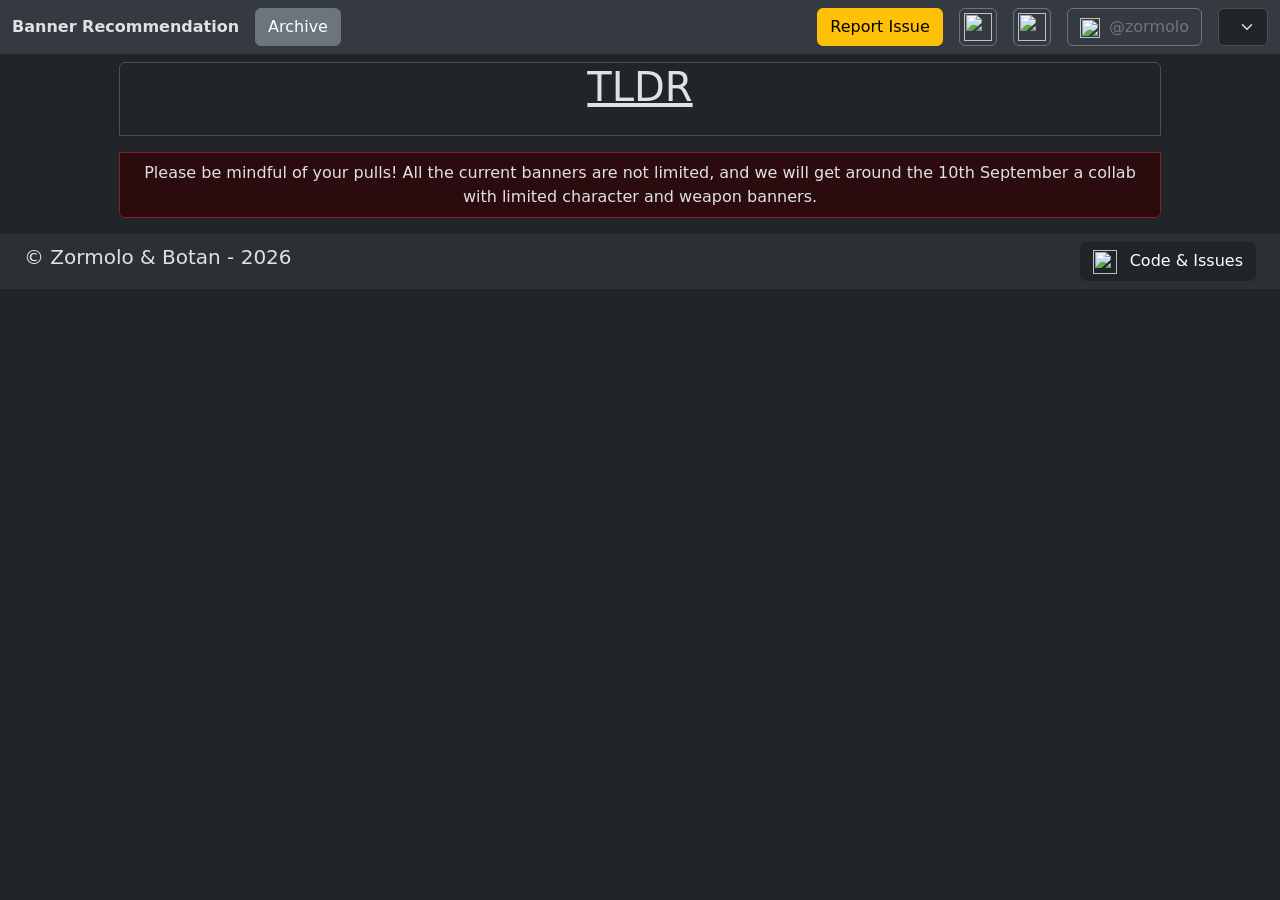
==== commit e39b4a3c: "g4a added" ====
--- a/index.html
+++ b/index.html
@@ -15,6 +15,15 @@
   <meta name="google-site-verification" content="iyQmtyQWnobFeqFgzh3pwhKETdWEKxUW23xHzJHVGwA" />
   <meta name="robots" content="index, follow">
   <meta name="googlebot" content="index, follow">
+
+  <script async src="https://www.googletagmanager.com/gtag/js?id=G-DMY6MNGBM8"></script>
+  <script>
+    window.dataLayer = window.dataLayer || [];
+    function gtag(){dataLayer.push(arguments);}
+    gtag('js', new Date());
+
+    gtag('config', 'G-DMY6MNGBM8');
+  </script>
 
   <link rel="preload" href="./public/json/data.json" crossorigin="anonymous" as="fetch">
   <link rel="preload" href="./public/json/utils.json" crossorigin="anonymous" as="fetch">
